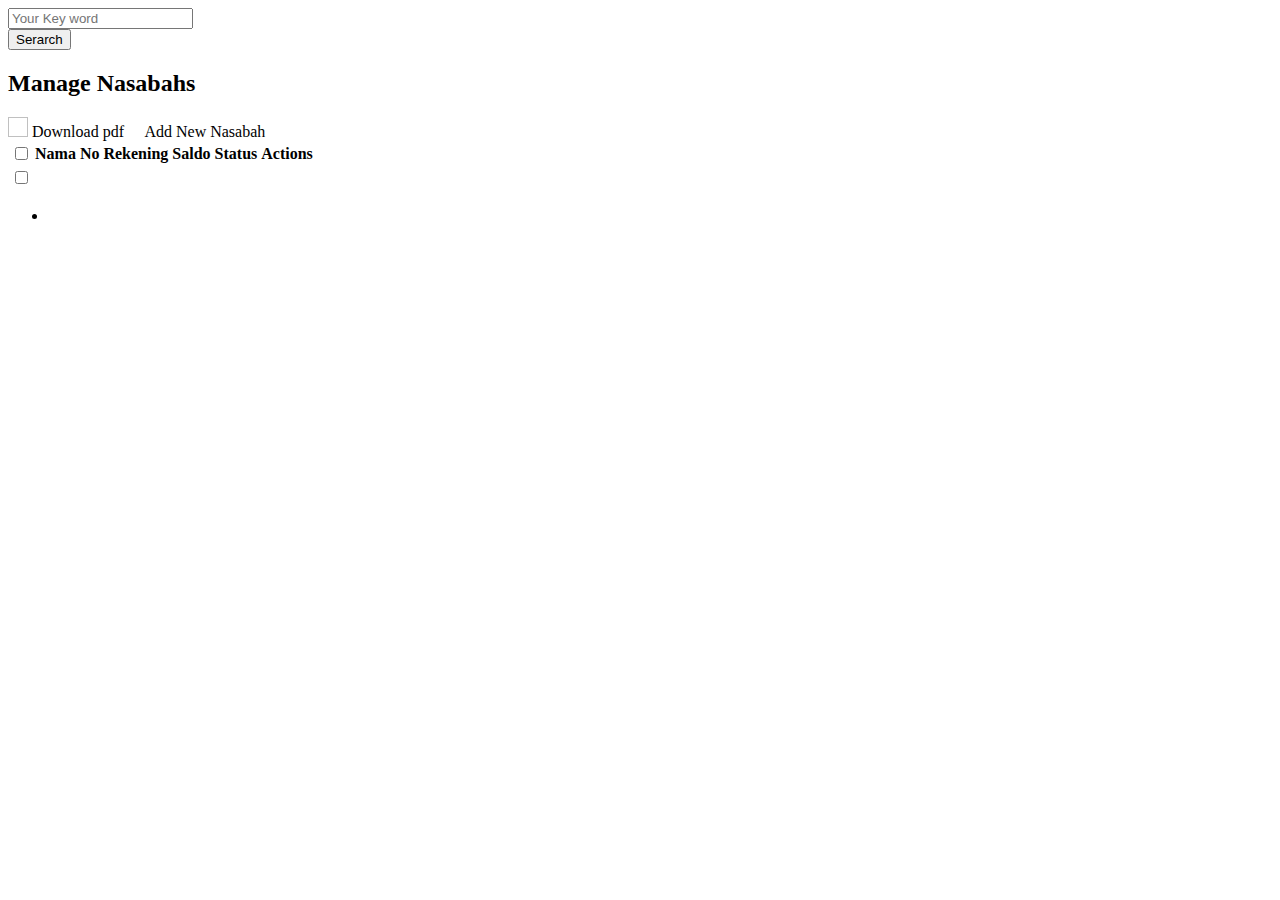
==== src/main/resources/templates/index.html @ 8c8c3e02 "init project" ====
<!DOCTYPE html>
<html xmlns="http://www.w3.org/1999/xhtml"
      xmlns:th="http://www.thymeleaf.org"
      xmlns:layout="http://www.ultraq.net.nz/thymeleaf/layout"
      xmlns:sec="https://www.thymeleaf.org/thymeleaf-extras-springsecurity5"
        layout:decorate="layout">
<head>

</head>
<body>
<section layout:fragment="content">

<div class="container-xl">

    <div class="alert alert-success mt-2" role="alert" th:text="${success}" th:if="${success}"></div>



    <form th:action="@{/}" method="get">
        <div class="row mt-4">
            <div class="col-md-6">
                <div class="form-group">
                    <input type="text" th:value="${keyWord}"  class="form-control" name="keyWord"  placeholder="Your Key word" />
                </div>
            </div>
            <div class="col-md-1">
                <div class="form-group">
                    <button class="btn btn-primary" type="submit">Serarch</button>
                </div>
            </div>
        </div>
    </form>


    <div class="table-responsive">
        <div class="table-wrapper">
            <div class="table-title">
                <div class="row">
                    <div class="col-sm-6">
                        <h2>Manage <b>Nasabahs </b></h2>
                    </div>
                    <div sec:authorize="hasAuthority('ADMIN')" class="col-sm-6">
                        <a th:href="@{/download-pdf}" class="btn btn-primary">
                           <span>
                               <img th:src="@{/images/pdf_icon.png}" height="20" width="20">
                           </span>
                            <span>Download pdf</span>
                        </a>

                        <a th:href="@{/new}" class="btn btn-success" ><i class="material-icons">&#xE147;</i> <span>Add New Nasabah</span></a>
                    </div>
                </div>
            </div>
            <table class="table table-striped table-hover">
                <thead>
                <tr>
                    <th>
							<span class="custom-checkbox">
								<input type="checkbox" id="selectAll">
								<label for="selectAll"></label>
							</span>
                    </th>
                    <th>Nama</th>
                    <th>No Rekening</th>
                    <th>Saldo</th>
                    <th>Status</th>
                    <th>Actions</th>
                </tr>
                </thead>
                <tbody>
                <tr th:each="nasabah: ${nasabahs}">
                    <td>
							<span class="custom-checkbox">
								<input type="checkbox" id="checkbox1" name="options[]" value="1">
								<label for="checkbox1"></label>
							</span>
                    </td>
                    <td th:text="${nasabah.name}"></td>
                    <td th:text="${nasabah.noRekening}"></td>
                    <td th:text="${nasabah.saldo}"></td>
                    <td th:text="${nasabah.status? 'Aktif':'Non Aktif'}"></td>
                    <td >
                        <a th:href="@{/edit/{id}(id=${nasabah.id})}"  class="edit" ><i class="material-icons" data-toggle="tooltip" title="Edit">&#xE254;</i></a>
                        <a
                                th:data-confirm-delete="|Are you sure you want to delete this nasabah ?|"
                                onclick="if (!confirm(this.getAttribute('data-confirm-delete'))) return false"
                                th:href="@{/delete/{id}(id=${nasabah.id})}" class="delete"><i class="material-icons" data-toggle="tooltip" title="Delete">&#xE872;</i></a>
                    </td>
                </tr>
                </tbody>
            </table>


            <nav aria-label="Page navigation example">
                <ul class="pagination mt-4">
                    <li th:class="${currentPage==status.index} ? 'active' : '' " class="page-item" th:each="page, status: ${pages}">
                        <a th:href="@{/(page=${status.index}, keyWord=${keyWord})}" class="page-link" th:text="${status.index}"></a>
                    </li>
                </ul>
            </nav>



        </div>
    </div>
</div>
</section>
</body>
</html>
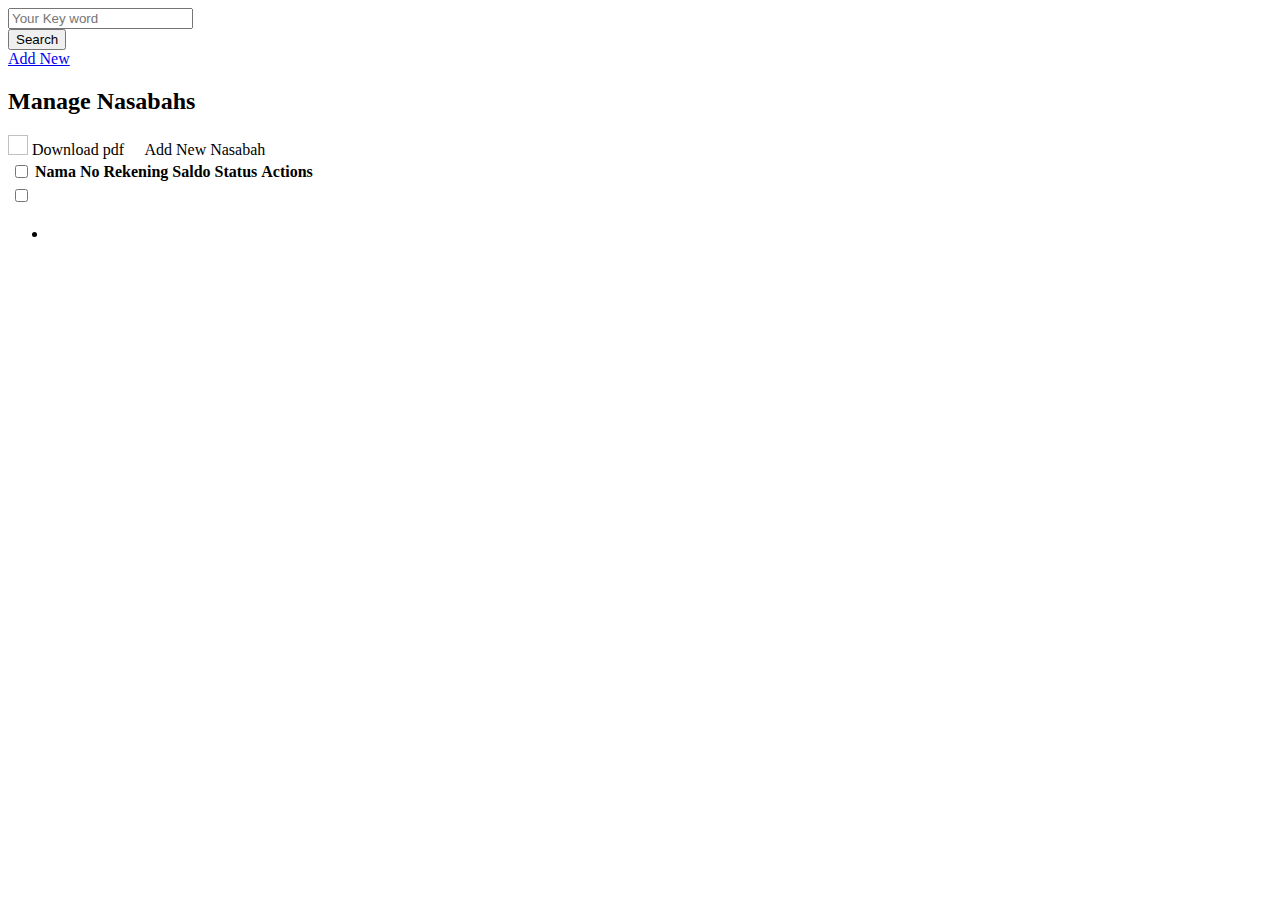
==== commit fc0cc139: "init project" ====
--- a/src/main/resources/templates/index.html
+++ b/src/main/resources/templates/index.html
@@ -14,8 +14,6 @@
 
     <div class="alert alert-success mt-2" role="alert" th:text="${success}" th:if="${success}"></div>
 
-
-
     <form th:action="@{/}" method="get">
         <div class="row mt-4">
             <div class="col-md-6">
@@ -25,7 +23,12 @@
             </div>
             <div class="col-md-1">
                 <div class="form-group">
-                    <button class="btn btn-primary" type="submit">Serarch</button>
+                    <button class="btn btn-primary" type="submit">Search</button>
+                </div>
+            </div>
+            <div class="col-md-2">
+                <div class="form-group">
+                    <a href="/new" class="btn btn-success">Add New</a>
                 </div>
             </div>
         </div>
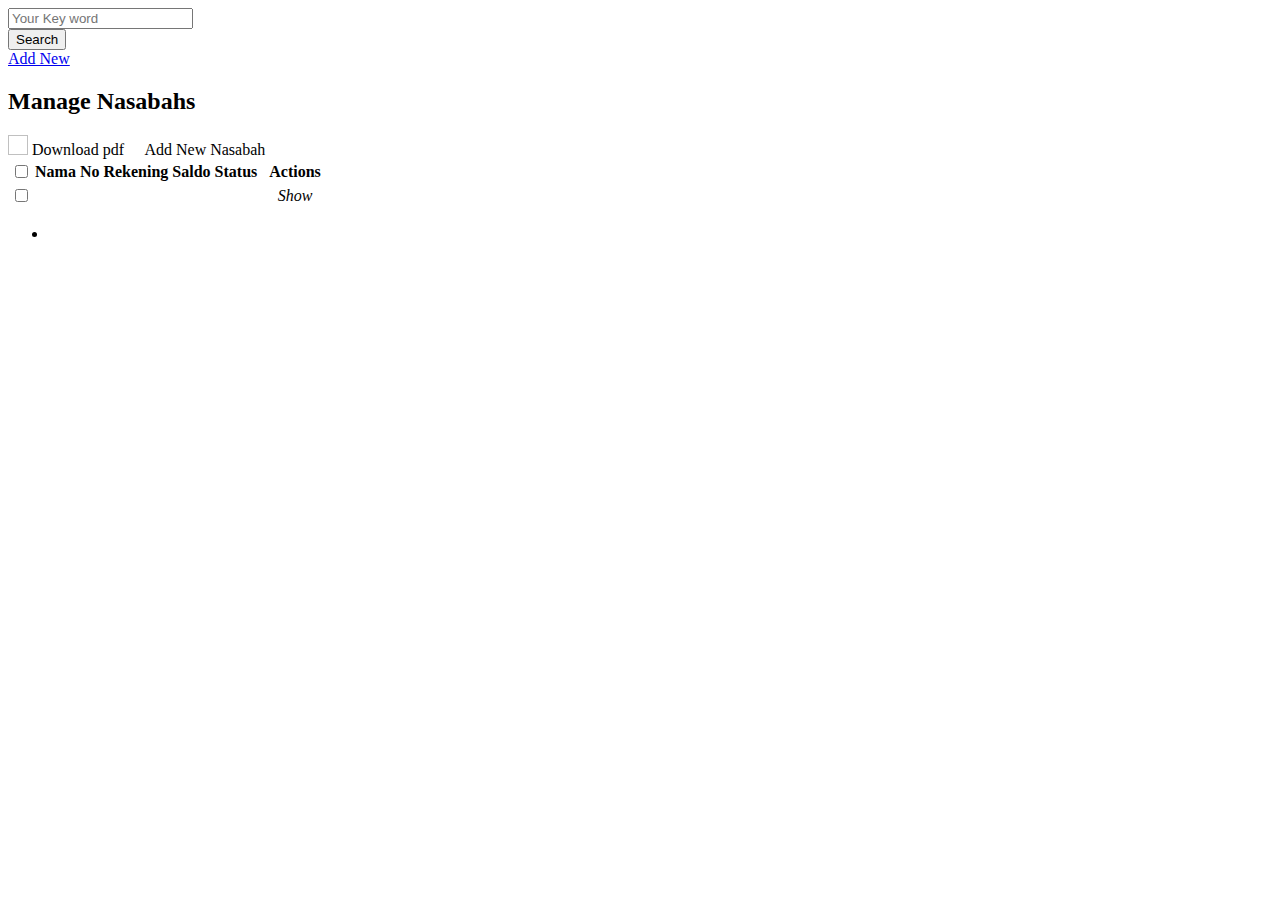
==== commit 1eb7f29b: "init project" ====
--- a/src/main/resources/templates/index.html
+++ b/src/main/resources/templates/index.html
@@ -84,6 +84,7 @@
                     <td th:text="${nasabah.status? 'Aktif':'Non Aktif'}"></td>
                     <td >
                         <a th:href="@{/edit/{id}(id=${nasabah.id})}"  class="edit" ><i class="material-icons" data-toggle="tooltip" title="Edit">&#xE254;</i></a>
+                        <a th:href="@{/show/{id}(id=${nasabah.id})}"  class="show" ><i class="material-icons" data-toggle="tooltip" title="Show">Show</i></a>
                         <a
                                 th:data-confirm-delete="|Are you sure you want to delete this nasabah ?|"
                                 onclick="if (!confirm(this.getAttribute('data-confirm-delete'))) return false"
